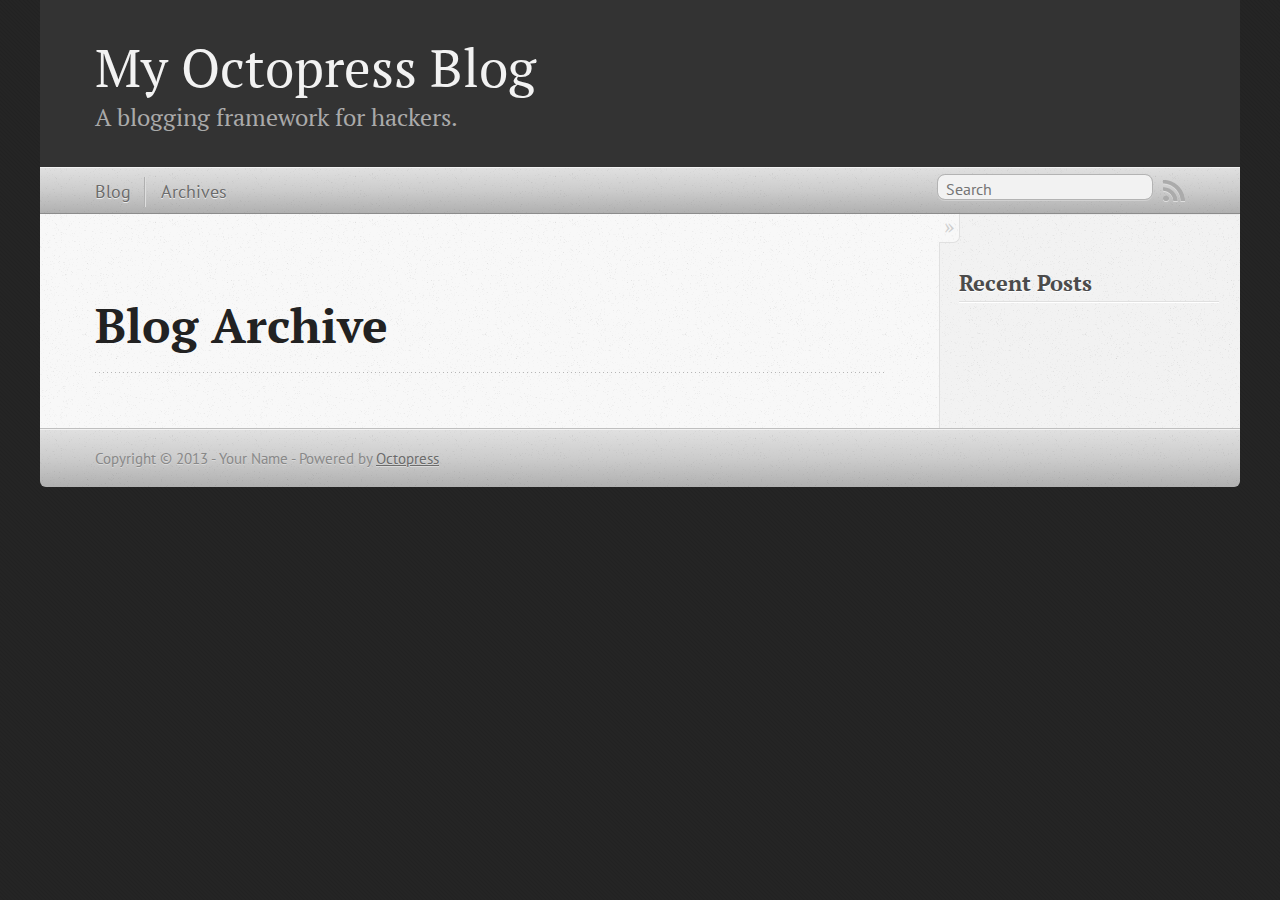
==== blog/archives/index.html @ 0288b2d4 "Site updated at 2013-12-28 17:09:00 UTC" ====
<!DOCTYPE html>
<!--[if IEMobile 7 ]><html class="no-js iem7"><![endif]-->
<!--[if lt IE 9]><html class="no-js lte-ie8"><![endif]-->
<!--[if (gt IE 8)|(gt IEMobile 7)|!(IEMobile)|!(IE)]><!--><html class="no-js" lang="en"><!--<![endif]-->
<head>
  <meta charset="utf-8">
  <title>Blog Archive - My Octopress Blog</title>
  <meta name="author" content="Your Name">

  
  <meta name="description" content=" Blog Archive Recent Posts ">
  

  <!-- http://t.co/dKP3o1e -->
  <meta name="HandheldFriendly" content="True">
  <meta name="MobileOptimized" content="320">
  <meta name="viewport" content="width=device-width, initial-scale=1">

  
  <link rel="canonical" href="http://YurikoEX.github.io/blog/archives">
  <link href="/favicon.png" rel="icon">
  <link href="/stylesheets/screen.css" media="screen, projection" rel="stylesheet" type="text/css">
  <link href="/atom.xml" rel="alternate" title="My Octopress Blog" type="application/atom+xml">
  <script src="/javascripts/modernizr-2.0.js"></script>
  <script src="//ajax.googleapis.com/ajax/libs/jquery/1.9.1/jquery.min.js"></script>
  <script>!window.jQuery && document.write(unescape('%3Cscript src="./javascripts/libs/jquery.min.js"%3E%3C/script%3E'))</script>
  <script src="/javascripts/octopress.js" type="text/javascript"></script>
  <!--Fonts from Google"s Web font directory at http://google.com/webfonts -->
<link href="http://fonts.googleapis.com/css?family=PT+Serif:regular,italic,bold,bolditalic" rel="stylesheet" type="text/css">
<link href="http://fonts.googleapis.com/css?family=PT+Sans:regular,italic,bold,bolditalic" rel="stylesheet" type="text/css">

  

</head>

<body   >
  <header role="banner"><hgroup>
  <h1><a href="/">My Octopress Blog</a></h1>
  
    <h2>A blogging framework for hackers.</h2>
  
</hgroup>

</header>
  <nav role="navigation"><ul class="subscription" data-subscription="rss">
  <li><a href="/atom.xml" rel="subscribe-rss" title="subscribe via RSS">RSS</a></li>
  
</ul>
  
<form action="http://google.com/search" method="get">
  <fieldset role="search">
    <input type="hidden" name="q" value="site:YurikoEX.github.io" />
    <input class="search" type="text" name="q" results="0" placeholder="Search"/>
  </fieldset>
</form>
  
<ul class="main-navigation">
  <li><a href="/">Blog</a></li>
  <li><a href="/blog/archives">Archives</a></li>
</ul>

</nav>
  <div id="main">
    <div id="content">
      <div>
<article role="article">
  
  <header>
    <h1 class="entry-title">Blog Archive</h1>
    
  </header>
  
  <div id="blog-archives">

</div>

  
</article>

</div>

<aside class="sidebar">
  
    <section>
  <h1>Recent Posts</h1>
  <ul id="recent_posts">
    
  </ul>
</section>





  
</aside>


    </div>
  </div>
  <footer role="contentinfo"><p>
  Copyright &copy; 2013 - Your Name -
  <span class="credit">Powered by <a href="http://octopress.org">Octopress</a></span>
</p>

</footer>
  







  <script type="text/javascript">
    (function(){
      var twitterWidgets = document.createElement('script');
      twitterWidgets.type = 'text/javascript';
      twitterWidgets.async = true;
      twitterWidgets.src = '//platform.twitter.com/widgets.js';
      document.getElementsByTagName('head')[0].appendChild(twitterWidgets);
    })();
  </script>





</body>
</html>
---- stylesheets/screen.css ----
html,body,div,span,applet,object,iframe,h1,h2,h3,h4,h5,h6,p,blockquote,pre,a,abbr,acronym,address,big,cite,code,del,dfn,em,img,ins,kbd,q,s,samp,small,strike,strong,sub,sup,tt,var,b,u,i,center,dl,dt,dd,ol,ul,li,fieldset,form,label,legend,table,caption,tbody,tfoot,thead,tr,th,td,article,aside,canvas,details,embed,figure,figcaption,footer,header,hgroup,menu,nav,output,ruby,section,summary,time,mark,audio,video{margin:0;padding:0;border:0;font:inherit;font-size:100%;vertical-align:baseline}html{line-height:1}ol,ul{list-style:none}table{border-collapse:collapse;border-spacing:0}caption,th,td{text-align:left;font-weight:normal;vertical-align:middle}q,blockquote{quotes:none}q:before,q:after,blockquote:before,blockquote:after{content:"";content:none}a img{border:none}article,aside,details,figcaption,figure,footer,header,hgroup,menu,nav,section,summary{display:block}a{color:#1863a1}a:visited{color:#751590}a:focus{color:#0181eb}a:hover{color:#0181eb}a:active{color:#01579f}aside.sidebar a{color:#222}aside.sidebar a:focus{color:#0181eb}aside.sidebar a:hover{color:#0181eb}aside.sidebar a:active{color:#01579f}a{-webkit-transition:color 0.3s;-moz-transition:color 0.3s;-o-transition:color 0.3s;transition:color 0.3s}html{background:#252525 url('/images/line-tile.png?1388206224') top left}body>div{background:#f2f2f2 url('/images/noise.png?1388206224') top left;border-bottom:1px solid #bfbfbf}body>div>div{background:#f8f8f8 url('/images/noise.png?1388206224') top left;border-right:1px solid #e0e0e0}.heading,body>header h1,h1,h2,h3,h4,h5,h6{font-family:"PT Serif","Georgia","Helvetica Neue",Arial,sans-serif}.sans,body>header h2,article header p.meta,article>footer,#content .blog-index footer,html .gist .gist-file .gist-meta,#blog-archives a.category,#blog-archives time,aside.sidebar section,body>footer{font-family:"PT Sans","Helvetica Neue",Arial,sans-serif}.serif,body,#content .blog-index a[rel=full-article]{font-family:"PT Serif",Georgia,Times,"Times New Roman",serif}.mono,pre,code,tt,p code,li code{font-family:Menlo,Monaco,"Andale Mono","lucida console","Courier New",monospace}body>header h1{font-size:2.2em;font-family:"PT Serif","Georgia","Helvetica Neue",Arial,sans-serif;font-weight:normal;line-height:1.2em;margin-bottom:0.6667em}body>header h2{font-family:"PT Serif","Georgia","Helvetica Neue",Arial,sans-serif}body{line-height:1.5em;color:#222}h1{font-size:2.2em;line-height:1.2em}@media only screen and (min-width: 992px){body{font-size:1.15em}h1{font-size:2.6em;line-height:1.2em}}h1,h2,h3,h4,h5,h6{text-rendering:optimizelegibility;margin-bottom:1em;font-weight:bold}h2,section h1{font-size:1.5em}h3,section h2,section section h1{font-size:1.3em}h4,section h3,section section h2,section section section h1{font-size:1em}h5,section h4,section section h3{font-size:.9em}h6,section h5,section section h4,section section section h3{font-size:.8em}p,article blockquote,ul,ol{margin-bottom:1.5em}ul{list-style-type:disc}ul ul{list-style-type:circle;margin-bottom:0px}ul ul ul{list-style-type:square;margin-bottom:0px}ol{list-style-type:decimal}ol ol{list-style-type:lower-alpha;margin-bottom:0px}ol ol ol{list-style-type:lower-roman;margin-bottom:0px}ul,ul ul,ul ol,ol,ol ul,ol ol{margin-left:1.3em}ul ul,ul ol,ol ul,ol ol{margin-bottom:0em}strong{font-weight:bold}em{font-style:italic}sup,sub{font-size:0.75em;position:relative;display:inline-block;padding:0 .2em;line-height:.8em}sup{top:-.5em}sub{bottom:-.5em}a[rev='footnote']{font-size:.75em;padding:0 .3em;line-height:1}q{font-style:italic}q:before{content:"\201C"}q:after{content:"\201D"}em,dfn{font-style:italic}strong,dfn{font-weight:bold}del,s{text-decoration:line-through}abbr,acronym{border-bottom:1px dotted;cursor:help}hr{margin-bottom:0.2em}small{font-size:.8em}big{font-size:1.2em}article blockquote{font-style:italic;position:relative;font-size:1.2em;line-height:1.5em;padding-left:1em;border-left:4px solid rgba(170,170,170,0.5)}article blockquote cite{font-style:italic}article blockquote cite a{color:#aaa !important;word-wrap:break-word}article blockquote cite:before{content:'\2014';padding-right:.3em;padding-left:.3em;color:#aaa}@media only screen and (min-width: 992px){article blockquote{padding-left:1.5em;border-left-width:4px}}.pullquote-right:before,.pullquote-left:before{padding:0;border:none;content:attr(data-pullquote);float:right;width:45%;margin:.5em 0 1em 1.5em;position:relative;top:7px;font-size:1.4em;line-height:1.45em}.pullquote-left:before{float:left;margin:.5em 1.5em 1em 0}.force-wrap,article a,aside.sidebar a{white-space:-moz-pre-wrap;white-space:-pre-wrap;white-space:-o-pre-wrap;white-space:pre-wrap;word-wrap:break-word}.group,body>header,body>nav,body>footer,body #content>article,body #content>div>article,body #content>div>section,body div.pagination,aside.sidebar,#main,#content,.sidebar{*zoom:1}.group:after,body>header:after,body>nav:after,body>footer:after,body #content>article:after,body #content>div>section:after,body div.pagination:after,#main:after,#content:after,.sidebar:after{content:"";display:table;clear:both}body{-webkit-text-size-adjust:none;max-width:1200px;position:relative;margin:0 auto}body>header,body>nav,body>footer,body #content>article,body #content>div>article,body #content>div>section{padding-left:18px;padding-right:18px}@media only screen and (min-width: 480px){body>header,body>nav,body>footer,body #content>article,body #content>div>article,body #content>div>section{padding-left:25px;padding-right:25px}}@media only screen and (min-width: 768px){body>header,body>nav,body>footer,body #content>article,body #content>div>article,body #content>div>section{padding-left:35px;padding-right:35px}}@media only screen and (min-width: 992px){body>header,body>nav,body>footer,body #content>article,body #content>div>article,body #content>div>section{padding-left:55px;padding-right:55px}}body div.pagination{margin-left:18px;margin-right:18px}@media only screen and (min-width: 480px){body div.pagination{margin-left:25px;margin-right:25px}}@media only screen and (min-width: 768px){body div.pagination{margin-left:35px;margin-right:35px}}@media only screen and (min-width: 992px){body div.pagination{margin-left:55px;margin-right:55px}}body>header{font-size:1em;padding-top:1.5em;padding-bottom:1.5em}#content{overflow:hidden}#content>div,#content>article{width:100%}aside.sidebar{float:none;padding:0 18px 1px;background-color:#f7f7f7;border-top:1px solid #e0e0e0}.flex-content,article img,article video,article .flash-video,aside.sidebar img{max-width:100%;height:auto}.basic-alignment.left,article img.left,article video.left,article .left.flash-video,aside.sidebar img.left{float:left;margin-right:1.5em}.basic-alignment.right,article img.right,article video.right,article .right.flash-video,aside.sidebar img.right{float:right;margin-left:1.5em}.basic-alignment.center,article img.center,article video.center,article .center.flash-video,aside.sidebar img.center{display:block;margin:0 auto 1.5em}.basic-alignment.left,article img.left,article video.left,article .left.flash-video,aside.sidebar img.left,.basic-alignment.right,article img.right,article video.right,article .right.flash-video,aside.sidebar img.right{margin-bottom:.8em}.toggle-sidebar,.no-sidebar .toggle-sidebar{display:none}@media only screen and (min-width: 750px){body.sidebar-footer aside.sidebar{float:none;width:auto;clear:left;margin:0;padding:0 35px 1px;background-color:#f7f7f7;border-top:1px solid #eaeaea}body.sidebar-footer aside.sidebar section.odd,body.sidebar-footer aside.sidebar section.even{float:left;width:48%}body.sidebar-footer aside.sidebar section.odd{margin-left:0}body.sidebar-footer aside.sidebar section.even{margin-left:4%}body.sidebar-footer aside.sidebar.thirds section{width:30%;margin-left:5%}body.sidebar-footer aside.sidebar.thirds section.first{margin-left:0;clear:both}}body.sidebar-footer #content{margin-right:0px}body.sidebar-footer .toggle-sidebar{display:none}@media only screen and (min-width: 550px){body>header{font-size:1em}}@media only screen and (min-width: 750px){aside.sidebar{float:none;width:auto;clear:left;margin:0;padding:0 35px 1px;background-color:#f7f7f7;border-top:1px solid #eaeaea}aside.sidebar section.odd,aside.sidebar section.even{float:left;width:48%}aside.sidebar section.odd{margin-left:0}aside.sidebar section.even{margin-left:4%}aside.sidebar.thirds section{width:30%;margin-left:5%}aside.sidebar.thirds section.first{margin-left:0;clear:both}}@media only screen and (min-width: 768px){body{-webkit-text-size-adjust:auto}body>header{font-size:1.2em}#main{padding:0;margin:0 auto}#content{overflow:visible;margin-right:240px;position:relative}.no-sidebar #content{margin-right:0;border-right:0}.collapse-sidebar #content{margin-right:20px}#content>div,#content>article{padding-top:17.5px;padding-bottom:17.5px;float:left}aside.sidebar{width:210px;padding:0 15px 15px;background:none;clear:none;float:left;margin:0 -100% 0 0}aside.sidebar section{width:auto;margin-left:0}aside.sidebar section.odd,aside.sidebar section.even{float:none;width:auto;margin-left:0}.collapse-sidebar aside.sidebar{float:none;width:auto;clear:left;margin:0;padding:0 35px 1px;background-color:#f7f7f7;border-top:1px solid #eaeaea}.collapse-sidebar aside.sidebar section.odd,.collapse-sidebar aside.sidebar section.even{float:left;width:48%}.collapse-sidebar aside.sidebar section.odd{margin-left:0}.collapse-sidebar aside.sidebar section.even{margin-left:4%}.collapse-sidebar aside.sidebar.thirds section{width:30%;margin-left:5%}.collapse-sidebar aside.sidebar.thirds section.first{margin-left:0;clear:both}}@media only screen and (min-width: 992px){body>header{font-size:1.3em}#content{margin-right:300px}#content>div,#content>article{padding-top:27.5px;padding-bottom:27.5px}aside.sidebar{width:260px;padding:1.2em 20px 20px}.collapse-sidebar aside.sidebar{padding-left:55px;padding-right:55px}}@media only screen and (min-width: 768px){ul,ol{margin-left:0}}body>header{background:#333}body>header h1{display:inline-block;margin:0}body>header h1 a,body>header h1 a:visited,body>header h1 a:hover{color:#f2f2f2;text-decoration:none}body>header h2{margin:.2em 0 0;font-size:1em;color:#aaa;font-weight:normal}body>nav{position:relative;background-color:#ccc;background:url('/images/noise.png?1388206224'),-webkit-gradient(linear, 50% 0%, 50% 100%, color-stop(0%, #e0e0e0), color-stop(50%, #cccccc), color-stop(100%, #b0b0b0));background:url('/images/noise.png?1388206224'),-webkit-linear-gradient(#e0e0e0,#cccccc,#b0b0b0);background:url('/images/noise.png?1388206224'),-moz-linear-gradient(#e0e0e0,#cccccc,#b0b0b0);background:url('/images/noise.png?1388206224'),-o-linear-gradient(#e0e0e0,#cccccc,#b0b0b0);background:url('/images/noise.png?1388206224'),linear-gradient(#e0e0e0,#cccccc,#b0b0b0);border-top:1px solid #f2f2f2;border-bottom:1px solid #8c8c8c;padding-top:.35em;padding-bottom:.35em}body>nav form{-webkit-background-clip:padding;-moz-background-clip:padding;background-clip:padding-box;margin:0;padding:0}body>nav form .search{padding:.3em .5em 0;font-size:.85em;font-family:"PT Sans","Helvetica Neue",Arial,sans-serif;line-height:1.1em;width:95%;-webkit-border-radius:0.5em;-moz-border-radius:0.5em;-ms-border-radius:0.5em;-o-border-radius:0.5em;border-radius:0.5em;-webkit-background-clip:padding;-moz-background-clip:padding;background-clip:padding-box;-webkit-box-shadow:#d1d1d1 0 1px;-moz-box-shadow:#d1d1d1 0 1px;box-shadow:#d1d1d1 0 1px;background-color:#f2f2f2;border:1px solid #b3b3b3;color:#888}body>nav form .search:focus{color:#444;border-color:#80b1df;-webkit-box-shadow:#80b1df 0 0 4px,#80b1df 0 0 3px inset;-moz-box-shadow:#80b1df 0 0 4px,#80b1df 0 0 3px inset;box-shadow:#80b1df 0 0 4px,#80b1df 0 0 3px inset;background-color:#fff;outline:none}body>nav fieldset[role=search]{float:right;width:48%}body>nav fieldset.mobile-nav{float:left;width:48%}body>nav fieldset.mobile-nav select{width:100%;font-size:.8em;border:1px solid #888}body>nav ul{display:none}@media only screen and (min-width: 550px){body>nav{font-size:.9em}body>nav ul{margin:0;padding:0;border:0;overflow:hidden;*zoom:1;float:left;display:block;padding-top:.15em}body>nav ul li{list-style-image:none;list-style-type:none;margin-left:0;white-space:nowrap;display:inline;float:left;padding-left:0;padding-right:0}body>nav ul li:first-child,body>nav ul li.first{padding-left:0}body>nav ul li:last-child{padding-right:0}body>nav ul li.last{padding-right:0}body>nav ul.subscription{margin-left:.8em;float:right}body>nav ul.subscription li:last-child a{padding-right:0}body>nav ul li{margin:0}body>nav a{color:#6b6b6b;font-family:"PT Sans","Helvetica Neue",Arial,sans-serif;text-shadow:#ebebeb 0 1px;float:left;text-decoration:none;font-size:1.1em;padding:.1em 0;line-height:1.5em}body>nav a:visited{color:#6b6b6b}body>nav a:hover{color:#2b2b2b}body>nav li+li{border-left:1px solid #b0b0b0;margin-left:.8em}body>nav li+li a{padding-left:.8em;border-left:1px solid #dedede}body>nav form{float:right;text-align:left;padding-left:.8em;width:175px}body>nav form .search{width:93%;font-size:.95em;line-height:1.2em}body>nav ul[data-subscription$=email]+form{width:97px}body>nav ul[data-subscription$=email]+form .search{width:91%}body>nav fieldset.mobile-nav{display:none}body>nav fieldset[role=search]{width:99%}}@media only screen and (min-width: 992px){body>nav form{width:215px}body>nav ul[data-subscription$=email]+form{width:147px}}.no-placeholder body>nav .search{background:#f2f2f2 url('/images/search.png?1388206224') 0.3em 0.25em no-repeat;text-indent:1.3em}@media only screen and (min-width: 550px){.maskImage body>nav ul[data-subscription$=email]+form{width:123px}}@media only screen and (min-width: 992px){.maskImage body>nav ul[data-subscription$=email]+form{width:173px}}.maskImage ul.subscription{position:relative;top:.2em}.maskImage ul.subscription li,.maskImage ul.subscription a{border:0;padding:0}.maskImage a[rel=subscribe-rss]{position:relative;top:0px;text-indent:-999999em;background-color:#dedede;border:0;padding:0}.maskImage a[rel=subscribe-rss],.maskImage a[rel=subscribe-rss]:after{-webkit-mask-image:url('/images/rss.png?1388206224');-moz-mask-image:url('/images/rss.png?1388206224');-ms-mask-image:url('/images/rss.png?1388206224');-o-mask-image:url('/images/rss.png?1388206224');mask-image:url('/images/rss.png?1388206224');-webkit-mask-repeat:no-repeat;-moz-mask-repeat:no-repeat;-ms-mask-repeat:no-repeat;-o-mask-repeat:no-repeat;mask-repeat:no-repeat;width:22px;height:22px}.maskImage a[rel=subscribe-rss]:after{content:"";position:absolute;top:-1px;left:0;background-color:#ababab}.maskImage a[rel=subscribe-rss]:hover:after{background-color:#9e9e9e}.maskImage a[rel=subscribe-email]{position:relative;top:0px;text-indent:-999999em;background-color:#dedede;border:0;padding:0}.maskImage a[rel=subscribe-email],.maskImage a[rel=subscribe-email]:after{-webkit-mask-image:url('/images/email.png?1388206224');-moz-mask-image:url('/images/email.png?1388206224');-ms-mask-image:url('/images/email.png?1388206224');-o-mask-image:url('/images/email.png?1388206224');mask-image:url('/images/email.png?1388206224');-webkit-mask-repeat:no-repeat;-moz-mask-repeat:no-repeat;-ms-mask-repeat:no-repeat;-o-mask-repeat:no-repeat;mask-repeat:no-repeat;width:28px;height:22px}.maskImage a[rel=subscribe-email]:after{content:"";position:absolute;top:-1px;left:0;background-color:#ababab}.maskImage a[rel=subscribe-email]:hover:after{background-color:#9e9e9e}article{padding-top:1em}article header{position:relative;padding-top:2em;padding-bottom:1em;margin-bottom:1em;background:url('[data-uri]') bottom left repeat-x}article header h1{margin:0}article header h1 a{text-decoration:none}article header h1 a:hover{text-decoration:underline}article header p{font-size:.9em;color:#aaa;margin:0}article header p.meta{text-transform:uppercase;position:absolute;top:0}@media only screen and (min-width: 768px){article header{margin-bottom:1.5em;padding-bottom:1em;background:url('[data-uri]') bottom left repeat-x}}article h2{padding-top:0.8em;background:url('[data-uri]') top left repeat-x}.entry-content article h2:first-child,article header+h2{padding-top:0}article h2:first-child,article header+h2{background:none}article .feature{padding-top:.5em;margin-bottom:1em;padding-bottom:1em;background:url('[data-uri]') bottom left repeat-x;font-size:2.0em;font-style:italic;line-height:1.3em}article img,article video,article .flash-video{-webkit-border-radius:0.3em;-moz-border-radius:0.3em;-ms-border-radius:0.3em;-o-border-radius:0.3em;border-radius:0.3em;-webkit-box-shadow:rgba(0,0,0,0.15) 0 1px 4px;-moz-box-shadow:rgba(0,0,0,0.15) 0 1px 4px;box-shadow:rgba(0,0,0,0.15) 0 1px 4px;-webkit-box-sizing:border-box;-moz-box-sizing:border-box;box-sizing:border-box;border:#fff 0.5em solid}article video,article .flash-video{margin:0 auto 1.5em}article video{display:block;width:100%}article .flash-video>div{position:relative;display:block;padding-bottom:56.25%;padding-top:1px;height:0;overflow:hidden}article .flash-video>div iframe,article .flash-video>div object,article .flash-video>div embed{position:absolute;top:0;left:0;width:100%;height:100%}article>footer{padding-bottom:2.5em;margin-top:2em}article>footer p.meta{margin-bottom:.8em;font-size:.85em;clear:both;overflow:hidden}.blog-index article+article{background:url('[data-uri]') top left repeat-x}#content .blog-index{padding-top:0;padding-bottom:0}#content .blog-index article{padding-top:2em}#content .blog-index article header{background:none;padding-bottom:0}#content .blog-index article h1{font-size:2.2em}#content .blog-index article h1 a{color:inherit}#content .blog-index article h1 a:hover{color:#0181eb}#content .blog-index a[rel=full-article]{background:#ebebeb;display:inline-block;padding:.4em .8em;margin-right:.5em;text-decoration:none;color:#666;-webkit-transition:background-color 0.5s;-moz-transition:background-color 0.5s;-o-transition:background-color 0.5s;transition:background-color 0.5s}#content .blog-index a[rel=full-article]:hover{background:#0181eb;text-shadow:none;color:#f8f8f8}#content .blog-index footer{margin-top:1em}.separator,article>footer .byline+time:before,article>footer time+time:before,article>footer .comments:before,article>footer .byline ~ .categories:before{content:"\2022 ";padding:0 .4em 0 .2em;display:inline-block}#content div.pagination{text-align:center;font-size:.95em;position:relative;background:url('[data-uri]') top left repeat-x;padding-top:1.5em;padding-bottom:1.5em}#content div.pagination a{text-decoration:none;color:#aaa}#content div.pagination a.prev{position:absolute;left:0}#content div.pagination a.next{position:absolute;right:0}#content div.pagination a:hover{color:#0181eb}#content div.pagination a[href*=archive]:before,#content div.pagination a[href*=archive]:after{content:'\2014';padding:0 .3em}p.meta+.sharing{padding-top:1em;padding-left:0;background:url('[data-uri]') top left repeat-x}#fb-root{display:none}.highlight,html .gist .gist-file .gist-syntax .gist-highlight{border:1px solid #05232b !important}.highlight table td.code,html .gist .gist-file .gist-syntax .gist-highlight table td.code{width:100%}.highlight .line-numbers,html .gist .gist-file .gist-syntax .highlight .line_numbers{text-align:right;font-size:13px;line-height:1.45em;background:#073642 url('/images/noise.png?1388206224') top left !important;border-right:1px solid #00232c !important;-webkit-box-shadow:#083e4b -1px 0 inset;-moz-box-shadow:#083e4b -1px 0 inset;box-shadow:#083e4b -1px 0 inset;text-shadow:#021014 0 -1px;padding:.8em !important;-webkit-border-radius:0;-moz-border-radius:0;-ms-border-radius:0;-o-border-radius:0;border-radius:0}.highlight .line-numbers span,html .gist .gist-file .gist-syntax .highlight .line_numbers span{color:#586e75 !important}figure.code,.gist-file,pre{-webkit-box-shadow:rgba(0,0,0,0.06) 0 0 10px;-moz-box-shadow:rgba(0,0,0,0.06) 0 0 10px;box-shadow:rgba(0,0,0,0.06) 0 0 10px}figure.code .highlight pre,.gist-file .highlight pre,pre .highlight pre{-webkit-box-shadow:none;-moz-box-shadow:none;box-shadow:none}.gist .highlight *::-moz-selection,figure.code .highlight *::-moz-selection{background:#386774;color:inherit;text-shadow:#002b36 0 1px}.gist .highlight *::-webkit-selection,figure.code .highlight *::-webkit-selection{background:#386774;color:inherit;text-shadow:#002b36 0 1px}.gist .highlight *::selection,figure.code .highlight *::selection{background:#386774;color:inherit;text-shadow:#002b36 0 1px}html .gist .gist-file{margin-bottom:1.8em;position:relative;border:none;padding-top:26px !important}html .gist .gist-file .highlight{margin-bottom:0}html .gist .gist-file .gist-syntax{border-bottom:0 !important;background:none !important}html .gist .gist-file .gist-syntax .gist-highlight{background:#002b36 !important}html .gist .gist-file .gist-syntax .highlight pre{padding:0}html .gist .gist-file .gist-meta{padding:.6em 0.8em;border:1px solid #083e4b !important;color:#586e75;font-size:.7em !important;background:#073642 url('/images/noise.png?1388206224') top left;line-height:1.5em}html .gist .gist-file .gist-meta a{color:#75878b !important;text-decoration:none}html .gist .gist-file .gist-meta a:hover{text-decoration:underline}html .gist .gist-file .gist-meta a:hover{color:#93a1a1 !important}html .gist .gist-file .gist-meta a[href*='#file']{position:absolute;top:0;left:0;right:-10px;color:#474747 !important}html .gist .gist-file .gist-meta a[href*='#file']:hover{color:#1863a1 !important}html .gist .gist-file .gist-meta a[href*=raw]{top:.4em}pre{background:#002b36 url('/images/noise.png?1388206224') top left;-webkit-border-radius:0.4em;-moz-border-radius:0.4em;-ms-border-radius:0.4em;-o-border-radius:0.4em;border-radius:0.4em;border:1px solid #05232b;line-height:1.45em;font-size:13px;margin-bottom:2.1em;padding:.8em 1em;color:#93a1a1;overflow:auto}h3.filename+pre{-moz-border-radius-topleft:0px;-webkit-border-top-left-radius:0px;border-top-left-radius:0px;-moz-border-radius-topright:0px;-webkit-border-top-right-radius:0px;border-top-right-radius:0px}p code,li code{display:inline-block;white-space:no-wrap;background:#fff;font-size:.8em;line-height:1.5em;color:#555;border:1px solid #ddd;-webkit-border-radius:0.4em;-moz-border-radius:0.4em;-ms-border-radius:0.4em;-o-border-radius:0.4em;border-radius:0.4em;padding:0 .3em;margin:-1px 0}p pre code,li pre code{font-size:1em !important;background:none;border:none}.pre-code,html .gist .gist-file .gist-syntax .highlight pre,.highlight code{font-family:Menlo,Monaco,"Andale Mono","lucida console","Courier New",monospace !important;overflow:scroll;overflow-y:hidden;display:block;padding:.8em;overflow-x:auto;line-height:1.45em;background:#002b36 url('/images/noise.png?1388206224') top left !important;color:#93a1a1 !important}.pre-code span,html .gist .gist-file .gist-syntax .highlight pre span,.highlight code span{color:#93a1a1 !important}.pre-code span,html .gist .gist-file .gist-syntax .highlight pre span,.highlight code span{font-style:normal !important;font-weight:normal !important}.pre-code .c,html .gist .gist-file .gist-syntax .highlight pre .c,.highlight code .c{color:#586e75 !important;font-style:italic !important}.pre-code .cm,html .gist .gist-file .gist-syntax .highlight pre .cm,.highlight code .cm{color:#586e75 !important;font-style:italic !important}.pre-code .cp,html .gist .gist-file .gist-syntax .highlight pre .cp,.highlight code .cp{color:#586e75 !important;font-style:italic !important}.pre-code .c1,html .gist .gist-file .gist-syntax .highlight pre .c1,.highlight code .c1{color:#586e75 !important;font-style:italic !important}.pre-code .cs,html .gist .gist-file .gist-syntax .highlight pre .cs,.highlight code .cs{color:#586e75 !important;font-weight:bold !important;font-style:italic !important}.pre-code .err,html .gist .gist-file .gist-syntax .highlight pre .err,.highlight code .err{color:#dc322f !important;background:none !important}.pre-code .k,html .gist .gist-file .gist-syntax .highlight pre .k,.highlight code .k{color:#cb4b16 !important}.pre-code .o,html .gist .gist-file .gist-syntax .highlight pre .o,.highlight code .o{color:#93a1a1 !important;font-weight:bold !important}.pre-code .p,html .gist .gist-file .gist-syntax .highlight pre .p,.highlight code .p{color:#93a1a1 !important}.pre-code .ow,html .gist .gist-file .gist-syntax .highlight pre .ow,.highlight code .ow{color:#2aa198 !important;font-weight:bold !important}.pre-code .gd,html .gist .gist-file .gist-syntax .highlight pre .gd,.highlight code .gd{color:#93a1a1 !important;background-color:#372c34 !important;display:inline-block}.pre-code .gd .x,html .gist .gist-file .gist-syntax .highlight pre .gd .x,.highlight code .gd .x{color:#93a1a1 !important;background-color:#4d2d33 !important;display:inline-block}.pre-code .ge,html .gist .gist-file .gist-syntax .highlight pre .ge,.highlight code .ge{color:#93a1a1 !important;font-style:italic !important}.pre-code .gh,html .gist .gist-file .gist-syntax .highlight pre .gh,.highlight code .gh{color:#586e75 !important}.pre-code .gi,html .gist .gist-file .gist-syntax .highlight pre .gi,.highlight code .gi{color:#93a1a1 !important;background-color:#1a412b !important;display:inline-block}.pre-code .gi .x,html .gist .gist-file .gist-syntax .highlight pre .gi .x,.highlight code .gi .x{color:#93a1a1 !important;background-color:#355720 !important;display:inline-block}.pre-code .gs,html .gist .gist-file .gist-syntax .highlight pre .gs,.highlight code .gs{color:#93a1a1 !important;font-weight:bold !important}.pre-code .gu,html .gist .gist-file .gist-syntax .highlight pre .gu,.highlight code .gu{color:#6c71c4 !important}.pre-code .kc,html .gist .gist-file .gist-syntax .highlight pre .kc,.highlight code .kc{color:#859900 !important;font-weight:bold !important}.pre-code .kd,html .gist .gist-file .gist-syntax .highlight pre .kd,.highlight code .kd{color:#268bd2 !important}.pre-code .kp,html .gist .gist-file .gist-syntax .highlight pre .kp,.highlight code .kp{color:#cb4b16 !important;font-weight:bold !important}.pre-code .kr,html .gist .gist-file .gist-syntax .highlight pre .kr,.highlight code .kr{color:#d33682 !important;font-weight:bold !important}.pre-code .kt,html .gist .gist-file .gist-syntax .highlight pre .kt,.highlight code .kt{color:#2aa198 !important}.pre-code .n,html .gist .gist-file .gist-syntax .highlight pre .n,.highlight code .n{color:#268bd2 !important}.pre-code .na,html .gist .gist-file .gist-syntax .highlight pre .na,.highlight code .na{color:#268bd2 !important}.pre-code .nb,html .gist .gist-file .gist-syntax .highlight pre .nb,.highlight code .nb{color:#859900 !important}.pre-code .nc,html .gist .gist-file .gist-syntax .highlight pre .nc,.highlight code .nc{color:#d33682 !important}.pre-code .no,html .gist .gist-file .gist-syntax .highlight pre .no,.highlight code .no{color:#b58900 !important}.pre-code .nl,html .gist .gist-file .gist-syntax .highlight pre .nl,.highlight code .nl{color:#859900 !important}.pre-code .ne,html .gist .gist-file .gist-syntax .highlight pre .ne,.highlight code .ne{color:#268bd2 !important;font-weight:bold !important}.pre-code .nf,html .gist .gist-file .gist-syntax .highlight pre .nf,.highlight code .nf{color:#268bd2 !important;font-weight:bold !important}.pre-code .nn,html .gist .gist-file .gist-syntax .highlight pre .nn,.highlight code .nn{color:#b58900 !important}.pre-code .nt,html .gist .gist-file .gist-syntax .highlight pre .nt,.highlight code .nt{color:#268bd2 !important;font-weight:bold !important}.pre-code .nx,html .gist .gist-file .gist-syntax .highlight pre .nx,.highlight code .nx{color:#b58900 !important}.pre-code .vg,html .gist .gist-file .gist-syntax .highlight pre .vg,.highlight code .vg{color:#268bd2 !important}.pre-code .vi,html .gist .gist-file .gist-syntax .highlight pre .vi,.highlight code .vi{color:#268bd2 !important}.pre-code .nv,html .gist .gist-file .gist-syntax .highlight pre .nv,.highlight code .nv{color:#268bd2 !important}.pre-code .mf,html .gist .gist-file .gist-syntax .highlight pre .mf,.highlight code .mf{color:#2aa198 !important}.pre-code .m,html .gist .gist-file .gist-syntax .highlight pre .m,.highlight code .m{color:#2aa198 !important}.pre-code .mh,html .gist .gist-file .gist-syntax .highlight pre .mh,.highlight code .mh{color:#2aa198 !important}.pre-code .mi,html .gist .gist-file .gist-syntax .highlight pre .mi,.highlight code .mi{color:#2aa198 !important}.pre-code .s,html .gist .gist-file .gist-syntax .highlight pre .s,.highlight code .s{color:#2aa198 !important}.pre-code .sd,html .gist .gist-file .gist-syntax .highlight pre .sd,.highlight code .sd{color:#2aa198 !important}.pre-code .s2,html .gist .gist-file .gist-syntax .highlight pre .s2,.highlight code .s2{color:#2aa198 !important}.pre-code .se,html .gist .gist-file .gist-syntax .highlight pre .se,.highlight code .se{color:#dc322f !important}.pre-code .si,html .gist .gist-file .gist-syntax .highlight pre .si,.highlight code .si{color:#268bd2 !important}.pre-code .sr,html .gist .gist-file .gist-syntax .highlight pre .sr,.highlight code .sr{color:#2aa198 !important}.pre-code .s1,html .gist .gist-file .gist-syntax .highlight pre .s1,.highlight code .s1{color:#2aa198 !important}.pre-code div .gd,html .gist .gist-file .gist-syntax .highlight pre div .gd,.highlight code div .gd,.pre-code div .gd .x,html .gist .gist-file .gist-syntax .highlight pre div .gd .x,.highlight code div .gd .x,.pre-code div .gi,html .gist .gist-file .gist-syntax .highlight pre div .gi,.highlight code div .gi,.pre-code div .gi .x,html .gist .gist-file .gist-syntax .highlight pre div .gi .x,.highlight code div .gi .x{display:inline-block;width:100%}.highlight,.gist-highlight{margin-bottom:1.8em;background:#002b36;overflow-y:hidden;overflow-x:auto}.highlight pre,.gist-highlight pre{background:none;-webkit-border-radius:0px;-moz-border-radius:0px;-ms-border-radius:0px;-o-border-radius:0px;border-radius:0px;border:none;padding:0;margin-bottom:0}pre::-webkit-scrollbar,.highlight::-webkit-scrollbar,.gist-highlight::-webkit-scrollbar{height:.5em;background:rgba(255,255,255,0.15)}pre::-webkit-scrollbar-thumb:horizontal,.highlight::-webkit-scrollbar-thumb:horizontal,.gist-highlight::-webkit-scrollbar-thumb:horizontal{background:rgba(255,255,255,0.2);-webkit-border-radius:4px;border-radius:4px}.highlight code{background:#000}figure.code{background:none;padding:0;border:0;margin-bottom:1.5em}figure.code pre{margin-bottom:0}figure.code figcaption{position:relative}figure.code .highlight{margin-bottom:0}.code-title,html .gist .gist-file .gist-meta a[href*='#file'],h3.filename,figure.code figcaption{text-align:center;font-size:13px;line-height:2em;text-shadow:#cbcccc 0 1px 0;color:#474747;font-weight:normal;margin-bottom:0;-moz-border-radius-topleft:5px;-webkit-border-top-left-radius:5px;border-top-left-radius:5px;-moz-border-radius-topright:5px;-webkit-border-top-right-radius:5px;border-top-right-radius:5px;font-family:"Helvetica Neue", Arial, "Lucida Grande", "Lucida Sans Unicode", Lucida, sans-serif;background:#aaa url('/images/code_bg.png?1388206224') top repeat-x;border:1px solid #565656;border-top-color:#cbcbcb;border-left-color:#a5a5a5;border-right-color:#a5a5a5;border-bottom:0}.download-source,html .gist .gist-file .gist-meta a[href*=raw],figure.code figcaption a{position:absolute;right:.8em;text-decoration:none;color:#666 !important;z-index:1;font-size:13px;text-shadow:#cbcccc 0 1px 0;padding-left:3em}.download-source:hover,html .gist .gist-file .gist-meta a[href*=raw]:hover,figure.code figcaption a:hover{text-decoration:underline}#archive #content>div,#archive #content>div>article{padding-top:0}#blog-archives{color:#aaa}#blog-archives article{padding:1em 0 1em;position:relative;background:url('[data-uri]') bottom left repeat-x}#blog-archives article:last-child{background:none}#blog-archives article footer{padding:0;margin:0}#blog-archives h1{color:#222;margin-bottom:.3em}#blog-archives h2{display:none}#blog-archives h1{font-size:1.5em}#blog-archives h1 a{text-decoration:none;color:inherit;font-weight:normal;display:inline-block}#blog-archives h1 a:hover{text-decoration:underline}#blog-archives h1 a:hover{color:#0181eb}#blog-archives a.category,#blog-archives time{color:#aaa}#blog-archives .entry-content{display:none}#blog-archives time{font-size:.9em;line-height:1.2em}#blog-archives time .month,#blog-archives time .day{display:inline-block}#blog-archives time .month{text-transform:uppercase}#blog-archives p{margin-bottom:1em}#blog-archives a,#blog-archives .entry-content a{color:inherit}#blog-archives a:hover,#blog-archives .entry-content a:hover{color:#0181eb}#blog-archives a:hover{color:#0181eb}@media only screen and (min-width: 550px){#blog-archives article{margin-left:5em}#blog-archives h2{margin-bottom:.3em;font-weight:normal;display:inline-block;position:relative;top:-1px;float:left}#blog-archives h2:first-child{padding-top:.75em}#blog-archives time{position:absolute;text-align:right;left:0em;top:1.8em}#blog-archives .year{display:none}#blog-archives article{padding-left:4.5em;padding-bottom:.7em}#blog-archives a.category{line-height:1.1em}}#content>.category article{margin-left:0;padding-left:6.8em}#content>.category .year{display:inline}.side-shadow-border,aside.sidebar section h1,aside.sidebar li{-webkit-box-shadow:#fff 0 1px;-moz-box-shadow:#fff 0 1px;box-shadow:#fff 0 1px}aside.sidebar{overflow:hidden;color:#4b4b4b;text-shadow:#fff 0 1px}aside.sidebar section{font-size:.8em;line-height:1.4em;margin-bottom:1.5em}aside.sidebar section h1{margin:1.5em 0 0;padding-bottom:.2em;border-bottom:1px solid #e0e0e0}aside.sidebar section h1+p{padding-top:.4em}aside.sidebar img{-webkit-border-radius:0.3em;-moz-border-radius:0.3em;-ms-border-radius:0.3em;-o-border-radius:0.3em;border-radius:0.3em;-webkit-box-shadow:rgba(0,0,0,0.15) 0 1px 4px;-moz-box-shadow:rgba(0,0,0,0.15) 0 1px 4px;box-shadow:rgba(0,0,0,0.15) 0 1px 4px;-webkit-box-sizing:border-box;-moz-box-sizing:border-box;box-sizing:border-box;border:#fff 0.3em solid}aside.sidebar ul{margin-bottom:0.5em;margin-left:0}aside.sidebar li{list-style:none;padding:.5em 0;margin:0;border-bottom:1px solid #e0e0e0}aside.sidebar li p:last-child{margin-bottom:0}aside.sidebar a{color:inherit;-webkit-transition:color 0.5s;-moz-transition:color 0.5s;-o-transition:color 0.5s;transition:color 0.5s}aside.sidebar:hover a{color:#222}aside.sidebar:hover a:hover{color:#0181eb}.aside-alt-link,#pinboard_linkroll .pin-tag{color:#7e7e7e}.aside-alt-link:hover,#pinboard_linkroll .pin-tag:hover{color:#0181eb}@media only screen and (min-width: 768px){.toggle-sidebar{outline:none;position:absolute;right:-10px;top:0;bottom:0;display:inline-block;text-decoration:none;color:#cecece;width:9px;cursor:pointer}.toggle-sidebar:hover{background:#e9e9e9;background:-webkit-gradient(linear, 0% 50%, 100% 50%, color-stop(0%, rgba(224,224,224,0.5)), color-stop(100%, rgba(224,224,224,0)));background:-webkit-linear-gradient(left, rgba(224,224,224,0.5),rgba(224,224,224,0));background:-moz-linear-gradient(left, rgba(224,224,224,0.5),rgba(224,224,224,0));background:-o-linear-gradient(left, rgba(224,224,224,0.5),rgba(224,224,224,0));background:linear-gradient(left, rgba(224,224,224,0.5),rgba(224,224,224,0))}.toggle-sidebar:after{position:absolute;right:-11px;top:0;width:20px;font-size:1.2em;line-height:1.1em;padding-bottom:.15em;-moz-border-radius-bottomright:0.3em;-webkit-border-bottom-right-radius:0.3em;border-bottom-right-radius:0.3em;text-align:center;background:#f8f8f8 url('/images/noise.png?1388206224') top left;border-bottom:1px solid #e0e0e0;border-right:1px solid #e0e0e0;content:"\00BB";text-indent:-1px}.collapse-sidebar .toggle-sidebar{text-indent:0px;right:-20px;width:19px}.collapse-sidebar .toggle-sidebar:hover{background:#e9e9e9}.collapse-sidebar .toggle-sidebar:after{border-left:1px solid #e0e0e0;text-shadow:#fff 0 1px;content:"\00AB";left:0px;right:0;text-align:center;text-indent:0;border:0;border-right-width:0;background:none}}.googleplus h1{-moz-box-shadow:none !important;-webkit-box-shadow:none !important;-o-box-shadow:none !important;box-shadow:none !important;border-bottom:0px none !important}.googleplus a{text-decoration:none;white-space:normal !important;line-height:32px}.googleplus a img{float:left;margin-right:0.5em;border:0 none}.googleplus-hidden{position:absolute;top:-1000em;left:-1000em}#pinboard_linkroll .pin-title,#pinboard_linkroll .pin-description{display:block;margin-bottom:.5em}#pinboard_linkroll .pin-tag{text-decoration:none}#pinboard_linkroll .pin-tag:hover{text-decoration:underline}#pinboard_linkroll .pin-tag:after{content:','}#pinboard_linkroll .pin-tag:last-child:after{content:''}.delicious-posts a.delicious-link{margin-bottom:.5em;display:block}.delicious-posts p{font-size:1em}body>footer{font-size:.8em;color:#888;text-shadow:#d9d9d9 0 1px;background-color:#ccc;background:url('/images/noise.png?1388206224'),-webkit-gradient(linear, 50% 0%, 50% 100%, color-stop(0%, #e0e0e0), color-stop(50%, #cccccc), color-stop(100%, #b0b0b0));background:url('/images/noise.png?1388206224'),-webkit-linear-gradient(#e0e0e0,#cccccc,#b0b0b0);background:url('/images/noise.png?1388206224'),-moz-linear-gradient(#e0e0e0,#cccccc,#b0b0b0);background:url('/images/noise.png?1388206224'),-o-linear-gradient(#e0e0e0,#cccccc,#b0b0b0);background:url('/images/noise.png?1388206224'),linear-gradient(#e0e0e0,#cccccc,#b0b0b0);border-top:1px solid #f2f2f2;position:relative;padding-top:1em;padding-bottom:1em;margin-bottom:3em;-moz-border-radius-bottomleft:0.4em;-webkit-border-bottom-left-radius:0.4em;border-bottom-left-radius:0.4em;-moz-border-radius-bottomright:0.4em;-webkit-border-bottom-right-radius:0.4em;border-bottom-right-radius:0.4em;z-index:1}body>footer a{color:#6b6b6b}body>footer a:visited{color:#6b6b6b}body>footer a:hover{color:#484848}body>footer p:last-child{margin-bottom:0}
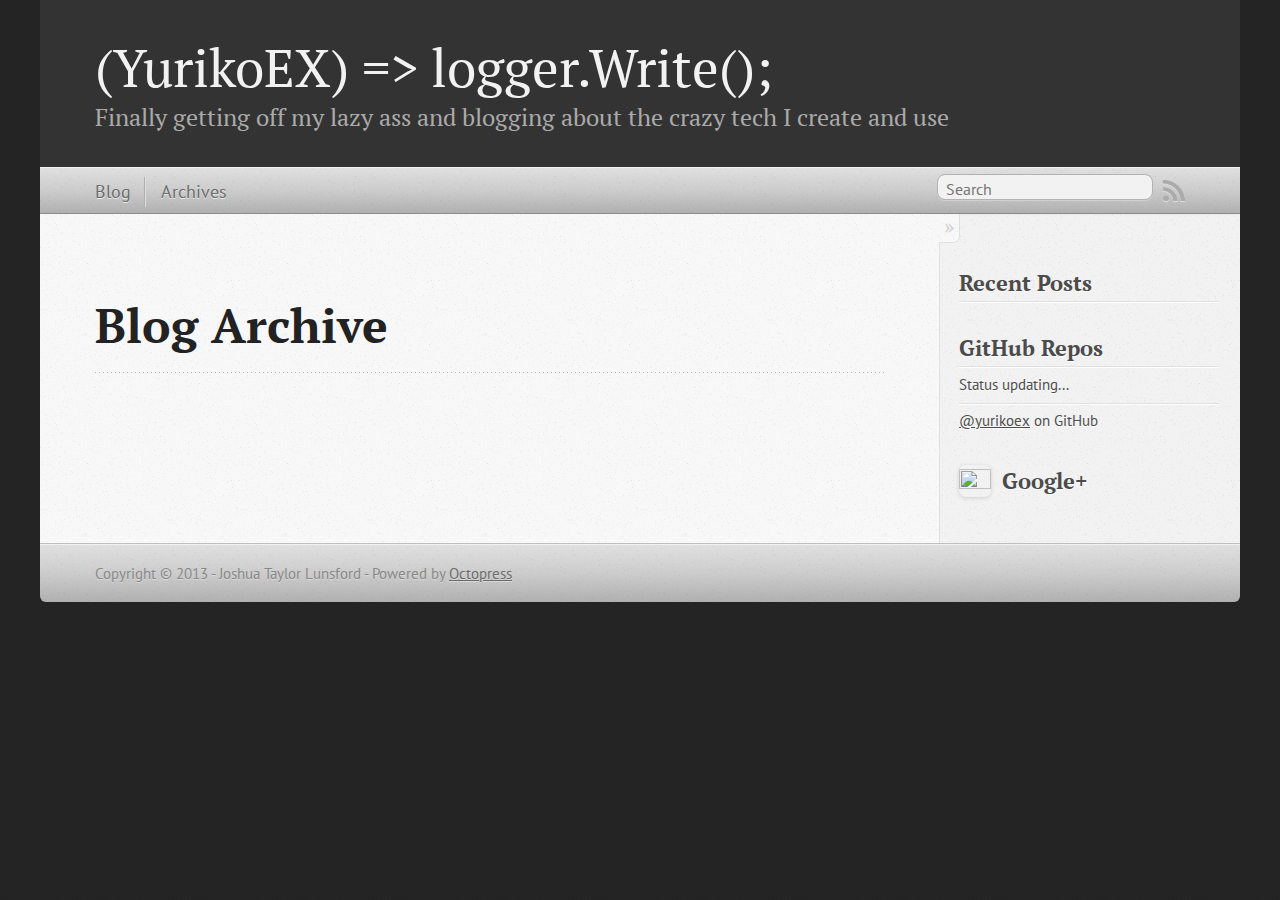
==== commit 844eba65: "Site updated at 2013-12-28 17:43:27 UTC" ====
--- a/blog/archives/index.html
+++ b/blog/archives/index.html
@@ -5,11 +5,11 @@
 <!--[if (gt IE 8)|(gt IEMobile 7)|!(IEMobile)|!(IE)]><!--><html class="no-js" lang="en"><!--<![endif]-->
 <head>
   <meta charset="utf-8">
-  <title>Blog Archive - My Octopress Blog</title>
-  <meta name="author" content="Your Name">
-
-  
-  <meta name="description" content=" Blog Archive Recent Posts ">
+  <title>Blog Archive - (YurikoEX) => logger.Write();</title>
+  <meta name="author" content="Joshua Taylor Lunsford">
+
+  
+  <meta name="description" content="Blog Archive Recent Posts GitHub Repos Status updating... @yurikoex on GitHub $(document).ready(function(){ if (!window.jXHR){ var jxhr = document. &hellip;">
   
 
   <!-- http://t.co/dKP3o1e -->
@@ -21,7 +21,7 @@
   <link rel="canonical" href="http://YurikoEX.github.io/blog/archives">
   <link href="/favicon.png" rel="icon">
   <link href="/stylesheets/screen.css" media="screen, projection" rel="stylesheet" type="text/css">
-  <link href="/atom.xml" rel="alternate" title="My Octopress Blog" type="application/atom+xml">
+  <link href="/atom.xml" rel="alternate" title="(YurikoEX) => logger.Write();" type="application/atom+xml">
   <script src="/javascripts/modernizr-2.0.js"></script>
   <script src="//ajax.googleapis.com/ajax/libs/jquery/1.9.1/jquery.min.js"></script>
   <script>!window.jQuery && document.write(unescape('%3Cscript src="./javascripts/libs/jquery.min.js"%3E%3C/script%3E'))</script>
@@ -31,14 +31,26 @@
 <link href="http://fonts.googleapis.com/css?family=PT+Sans:regular,italic,bold,bolditalic" rel="stylesheet" type="text/css">
 
   
+  <script type="text/javascript">
+    var _gaq = _gaq || [];
+    _gaq.push(['_setAccount', 'UA-46753106-1']);
+    _gaq.push(['_trackPageview']);
+
+    (function() {
+      var ga = document.createElement('script'); ga.type = 'text/javascript'; ga.async = true;
+      ga.src = ('https:' == document.location.protocol ? 'https://ssl' : 'http://www') + '.google-analytics.com/ga.js';
+      var s = document.getElementsByTagName('script')[0]; s.parentNode.insertBefore(ga, s);
+    })();
+  </script>
+
 
 </head>
 
 <body   >
   <header role="banner"><hgroup>
-  <h1><a href="/">My Octopress Blog</a></h1>
-  
-    <h2>A blogging framework for hackers.</h2>
+  <h1><a href="/">(YurikoEX) => logger.Write();</a></h1>
+  
+    <h2>Finally getting off my lazy ass and blogging about the crazy tech I create and use</h2>
   
 </hgroup>
 
@@ -89,7 +101,45 @@
   </ul>
 </section>
 
-
+<section>
+  <h1>GitHub Repos</h1>
+  <ul id="gh_repos">
+    <li class="loading">Status updating...</li>
+  </ul>
+  
+  <a href="https://github.com/yurikoex">@yurikoex</a> on GitHub
+  
+  <script type="text/javascript">
+    $(document).ready(function(){
+        if (!window.jXHR){
+            var jxhr = document.createElement('script');
+            jxhr.type = 'text/javascript';
+            jxhr.src = '/javascripts/libs/jXHR.js';
+            var s = document.getElementsByTagName('script')[0];
+            s.parentNode.insertBefore(jxhr, s);
+        }
+
+        github.showRepos({
+            user: 'yurikoex',
+            count: 0,
+            skip_forks: true,
+            target: '#gh_repos'
+        });
+    });
+  </script>
+  <script src="/javascripts/github.js" type="text/javascript"> </script>
+</section>
+
+
+
+<section class="googleplus">
+  <h1>
+    <a href="https://plus.google.com/114065689768889560359?rel=author">
+      <img src="http://www.google.com/images/icons/ui/gprofile_button-32.png" width="32" height="32">
+      Google+
+    </a>
+  </h1>
+</section>
 
 
 
@@ -100,16 +150,37 @@
     </div>
   </div>
   <footer role="contentinfo"><p>
-  Copyright &copy; 2013 - Your Name -
+  Copyright &copy; 2013 - Joshua Taylor Lunsford -
   <span class="credit">Powered by <a href="http://octopress.org">Octopress</a></span>
 </p>
 
 </footer>
   
 
-
-
-
+<script type="text/javascript">
+      var disqus_shortname = 'yurikoex';
+      
+        
+        var disqus_script = 'count.js';
+      
+    (function () {
+      var dsq = document.createElement('script'); dsq.type = 'text/javascript'; dsq.async = true;
+      dsq.src = '//' + disqus_shortname + '.disqus.com/' + disqus_script;
+      (document.getElementsByTagName('head')[0] || document.getElementsByTagName('body')[0]).appendChild(dsq);
+    }());
+</script>
+
+
+
+
+
+  <script type="text/javascript">
+    (function() {
+      var script = document.createElement('script'); script.type = 'text/javascript'; script.async = true;
+      script.src = 'https://apis.google.com/js/plusone.js';
+      var s = document.getElementsByTagName('script')[0]; s.parentNode.insertBefore(script, s);
+    })();
+  </script>
 
 
 
